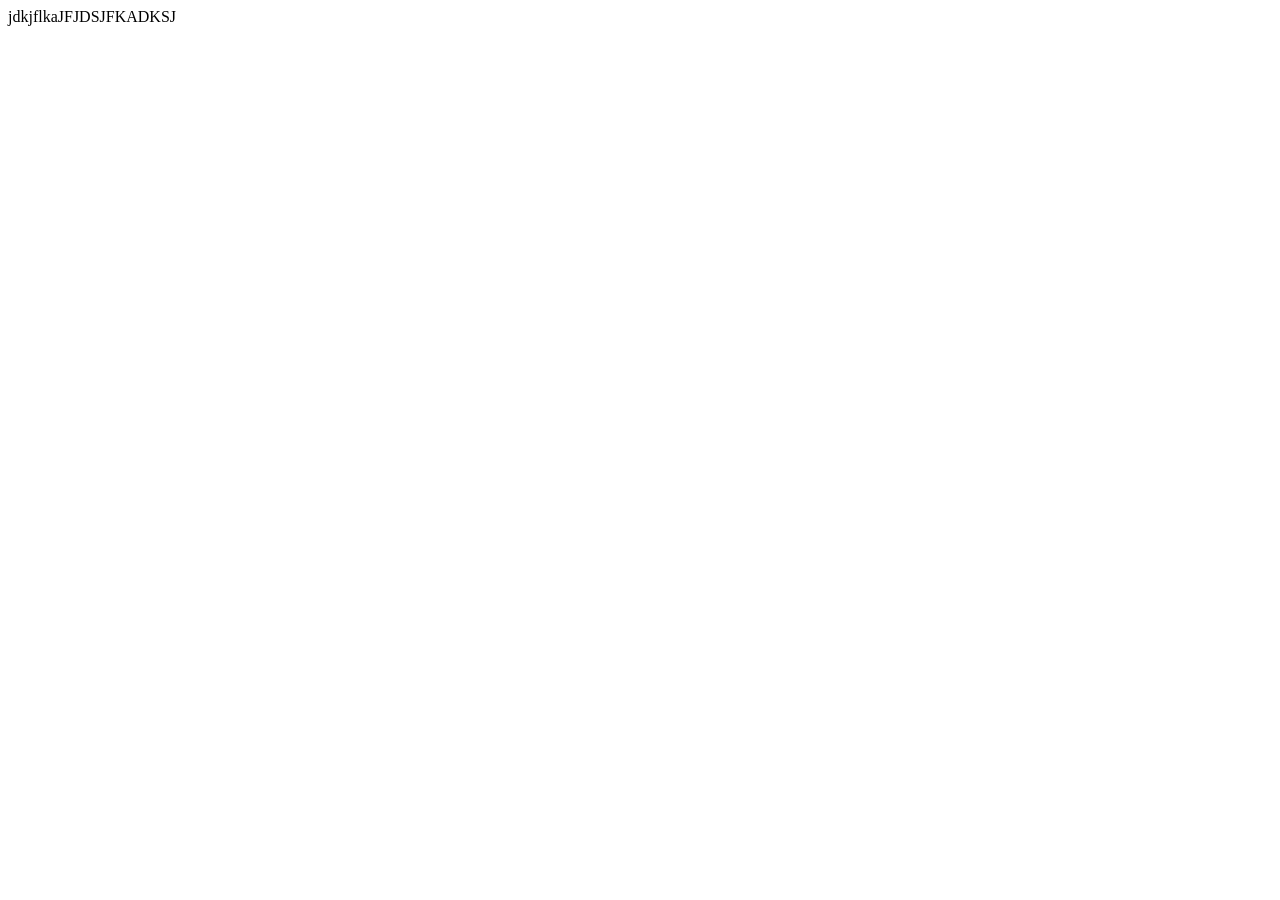
==== 個人網頁(根目錄)/index.html @ 4b4528f1 "Create index.html" ====
<!DOCTYPE html>
<html lang="en">
<head>
    <meta charset="UTF-8">
    <meta name="viewport" content="width=device-width, initial-scale=1.0">
    <title>Document</title>
</head>
<body>
    jdkjflkaJFJDSJFKADKSJ
</body>
</html>
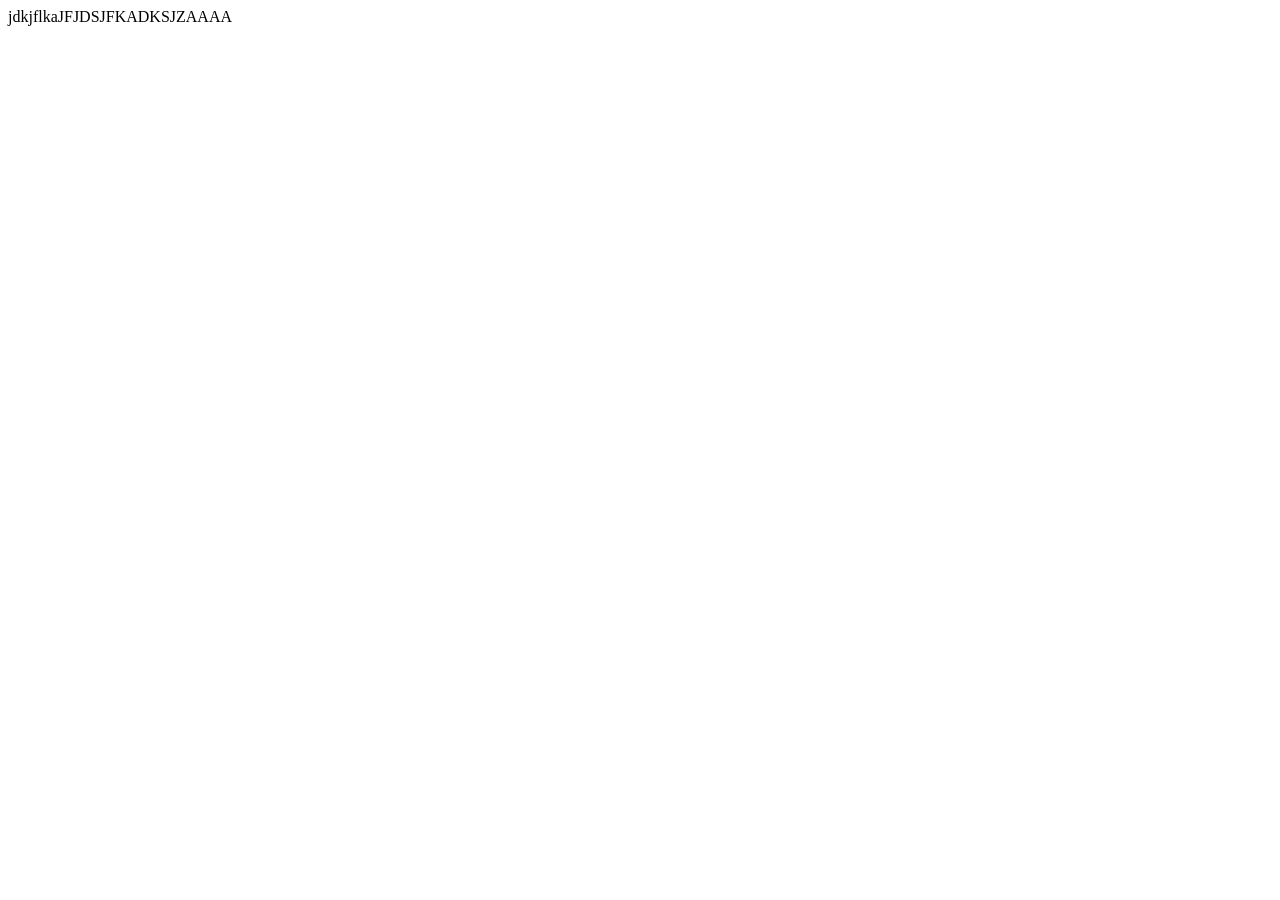
==== commit 78e64b1c: "Update index.html" ====
--- a/個人網頁(根目錄)/index.html
+++ b/個人網頁(根目錄)/index.html
@@ -6,6 +6,6 @@
     <title>Document</title>
 </head>
 <body>
-    jdkjflkaJFJDSJFKADKSJ
+    jdkjflkaJFJDSJFKADKSJZAAAA
 </body>
 </html>
